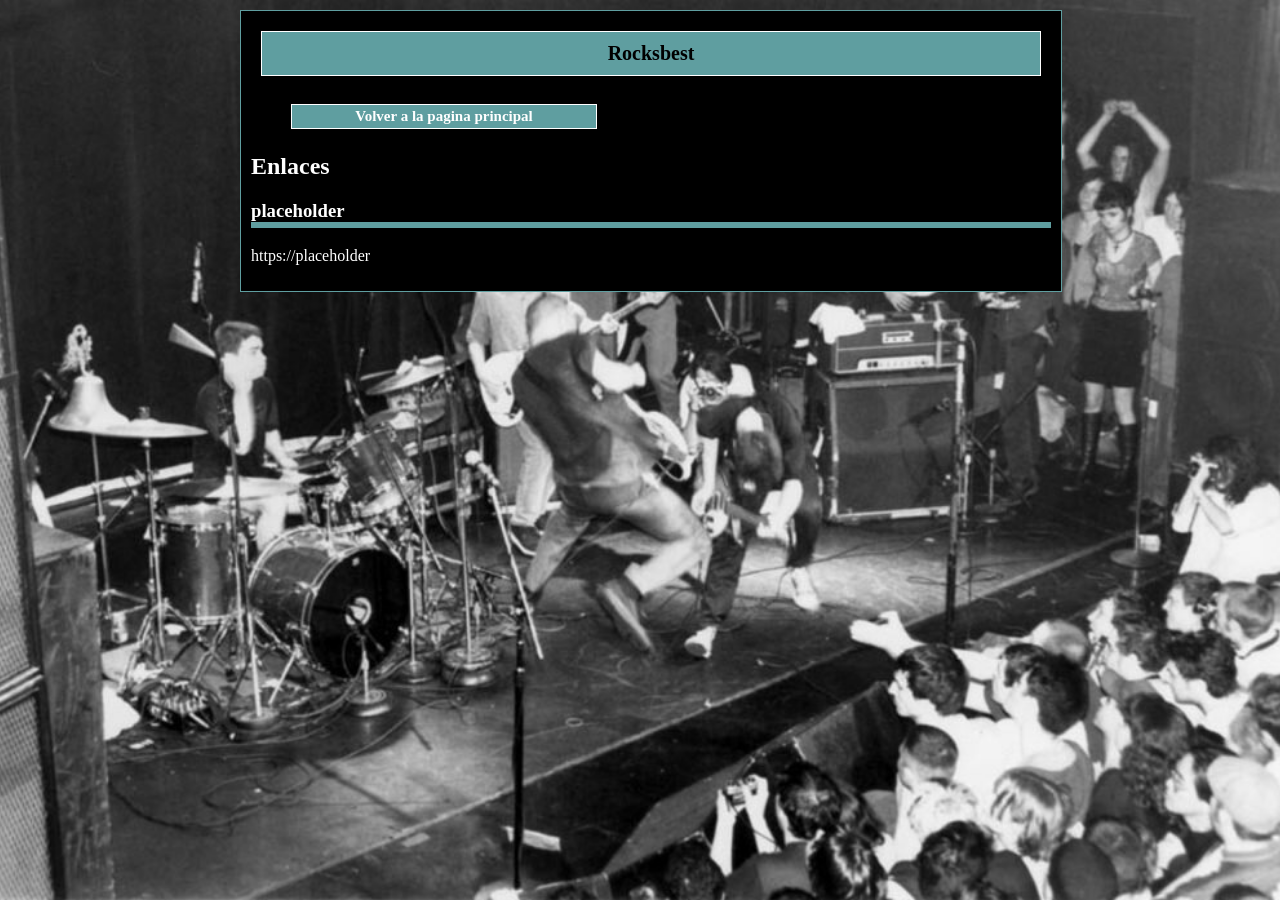
==== enlaces.html @ d072fee4 "Add files via upload" ====
<!DOCTYPE html>
<html lang="es">
<head>
    <meta charset="UTF-8">
    <meta name="viewport" content="width=device-width, initial-scale=1.0">
    <title>Rocksbest. Mejores bandas de rock de la historia</title>
    <meta name="description" content="archivo de las bandas de rock mas unicas e influenciales  de los ultimos 50 anos">
    <meta name="keywords" content="rock,punk,harcore,prog,emo,metal,alternativo,progesivo,bandas de rock de los 80,bandas de rock de los 90,bandas de rock famosas,bandas de rock mas importantes,cantantes,instrumentos">
    <meta name="subject" content="musica,historia">
    <meta name="author" content="Pablo Mendez">
    <meta name="robots" content="index,follow">
    <link rel="stylesheet" href="estilos web.css">
    <!-- Favicon package generated by Favicon.im Generator -->
<link rel="icon" type="image/x-icon" href="favicon.ico">
<link rel="icon" type="image/png" sizes="16x16" href="favicon-16x16.png">
<link rel="icon" type="image/png" sizes="32x32" href="favicon-32x32.png">
<link rel="apple-touch-icon" sizes="180x180" href="apple-touch-icon.png">
<link rel="icon" type="image/png" sizes="192x192" href="android-chrome-192x192.png">
<link rel="icon" type="image/png" sizes="512x512" href="android-chrome-512x512.png">
<link rel="canonical" href="https://pablo34cdm.github.io/enlaces">
<meta name="theme-color" content="#ffffff">

</head>
<div class="hero-container">
<div class="text-block">

<body>
  <h1>Rocksbest</h1>
  <body>
    <header>
        <h2>
        <nav>
            <ol>
                <li class="enlaces1"><a href="index.html">Volver a la pagina principal</a></li>
            </ol>
        </nav>
        </h2>
        <h2>Enlaces</h2>
    </header>
    <main>
        <section>
            <article>
                <h3>placeholder</h3>  
                  <p>https://placeholder</p>
            </article>
        </section>
    </main>
    <aside>
        
    </aside>
    <footer>
    </footer>
</body>
</div>
</div>

</body>
</html>
---- estilos web.css ----
body{
    /*border:1px solid orange; */
    margin:10px auto;
    width:800px;
    padding:0 ;
    background-color: darkgray;
    background-image: url(fugazi.jpg); 
    background-repeat: no-repeat;
    background-position: center;
    background-attachment: fixed;
    background-size: cover;
    color: white;
}
h1{
    color: black;
    font-size: 20px;
    background-color: cadetblue;
    border:1px solid white;
    padding:10px 40px;
    text-align:center;
    margin:10px;
}
h2{
    color:rgb(96.45.85);
}
h3{
 /*order-color: red;
    border-style: dashed;
    border-width: 1px;*/
    border-bottom:6px solid cadetblue;
}
span{
    background-color:black;
    color:white;
}
del{
    color:yellow;
}

.hero-container {
    background-color: black;
    background-size: cover;
    background-position: center;
    background-repeat: no-repeat;
    border:1px solid cadetblue;
    padding: 10px;
    width: 800px;
}
li.enlaces{
    display: inline-block;
    width: 10%;
    text-align: center;
    color: white;
    text-align: center;
    text-decoration: none;
    padding:3px 10px;
    border: 1px solid white;
    background-color: cadetblue;
    font-size: 15px;

}
li.enlaces1{
    display: inline-block;
    width: 40%;
    text-align: center;
    color: white;
    text-align: center;
    text-decoration: none;
    padding:3px 0px;
    border: 1px solid white;
    background-color: cadetblue;
    font-size: 15px;

}
a{
    color: inherit;
    text-decoration: none;
}
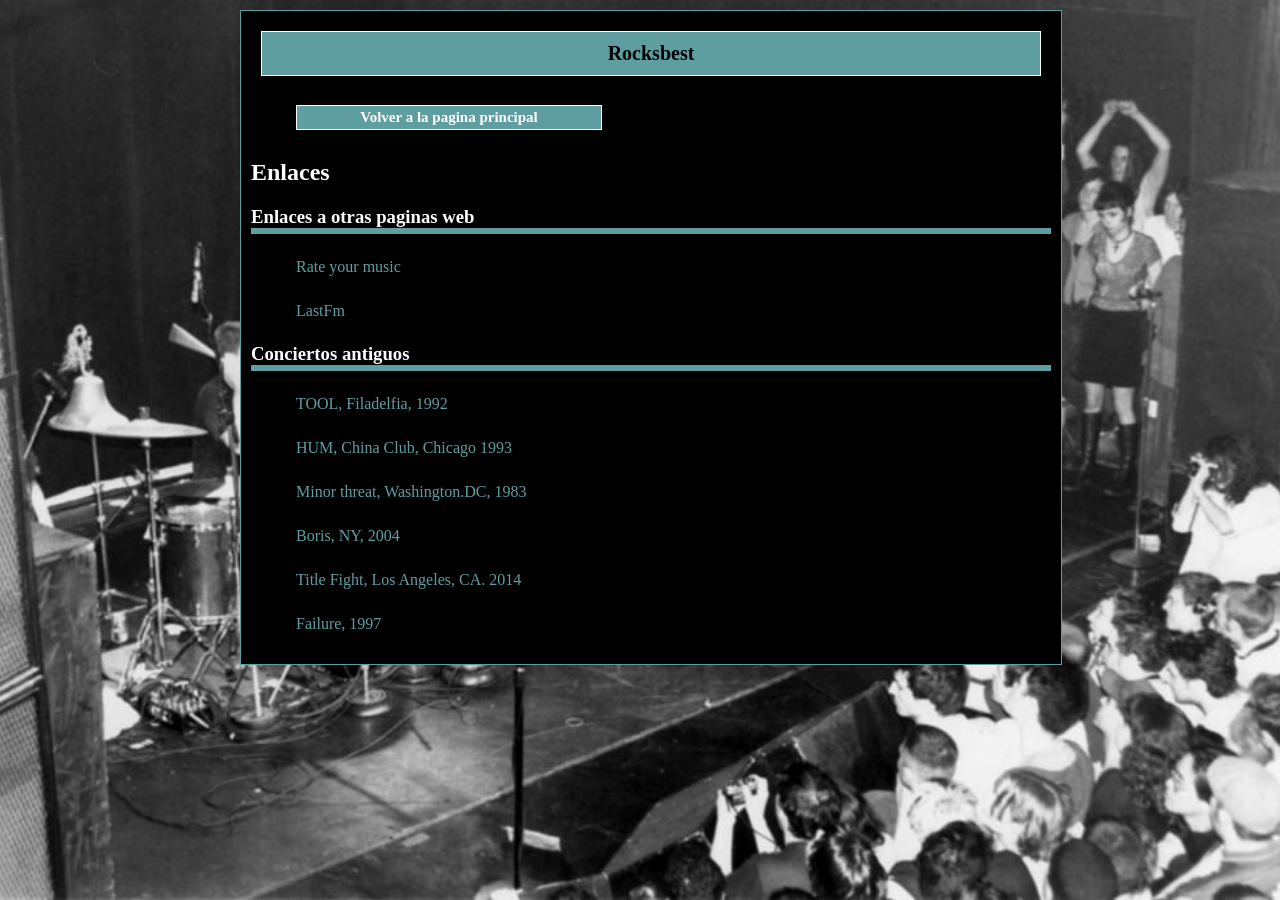
==== commit 21ebca66: "Add files via upload" ====
--- a/enlaces.html
+++ b/enlaces.html
@@ -40,8 +40,36 @@
     <main>
         <section>
             <article>
-                <h3>placeholder</h3>  
-                  <p>https://placeholder</p>
+                <h3>Enlaces a otras paginas web</h3>
+                <nav>
+                    <ol>
+                    <li class="enlaces2"><a href="https://rateyourmusic.com">Rate your music</a></li>
+                    </ol>
+                    <ol>
+                    <li class="enlaces2"><a href="https://www.last.fm">LastFm</a></li>
+                    </ol>
+                </nav>
+                <h3>Conciertos antiguos</h3>
+                <nav>
+                    <ol>
+                    <li class="enlaces2"><a href="https://www.youtube.com/watch?v=fScQo9jA9VI&t=2183s">TOOL, Filadelfia, 1992</a></li>
+                    </ol>
+                    <ol>
+                    <li class="enlaces2"><a href="https://www.youtube.com/watch?v=oscxST2Ojd4"> HUM, China Club, Chicago 1993 </a></li>
+                    </ol>
+                    <ol>
+                    <li class="enlaces2"><a href="https://www.youtube.com/watch?v=8bqWoD5Rg3w">Minor threat, Washington.DC, 1983</a></li>
+                    </ol>
+                    <ol>
+                    <li class="enlaces2"><a href="https://www.youtube.com/watch?v=rT3DlA86u10">Boris, NY, 2004</a></li>
+                    </ol>
+                    <ol>
+                    <li class="enlaces2"><a href="https://www.youtube.com/watch?v=E3aYenQxf1g">Title Fight, Los Angeles, CA. 2014</a></li>
+                    </ol>
+                    <ol>
+                    <li class="enlaces2"><a href="https://www.youtube.com/watch?v=bXr2xqsoK70">Failure, 1997</a></li>
+                    </ol>
+                </nav>
             </article>
         </section>
     </main>
--- a/estilos web.css
+++ b/estilos web.css
@@ -11,6 +11,7 @@
     background-size: cover;
     color: white;
 }
+
 h1{
     color: black;
     font-size: 20px;
@@ -28,6 +29,10 @@
     border-style: dashed;
     border-width: 1px;*/
     border-bottom:6px solid cadetblue;
+}
+h3.sihover:hover{
+    background-color: aqua;
+    color: black;
 }
 span{
     background-color:black;
@@ -72,7 +77,20 @@
     font-size: 15px;
 
 }
+li.enlaces2{
+    color: cadetblue;
+    text-decoration: solid cadetblue;
+    display: inline-block;
+
+}
+li:hover{
+    background-color: aqua;
+    color: black;
+}
 a{
     color: inherit;
     text-decoration: none;
+}
+li{
+    margin: 5px;
 }
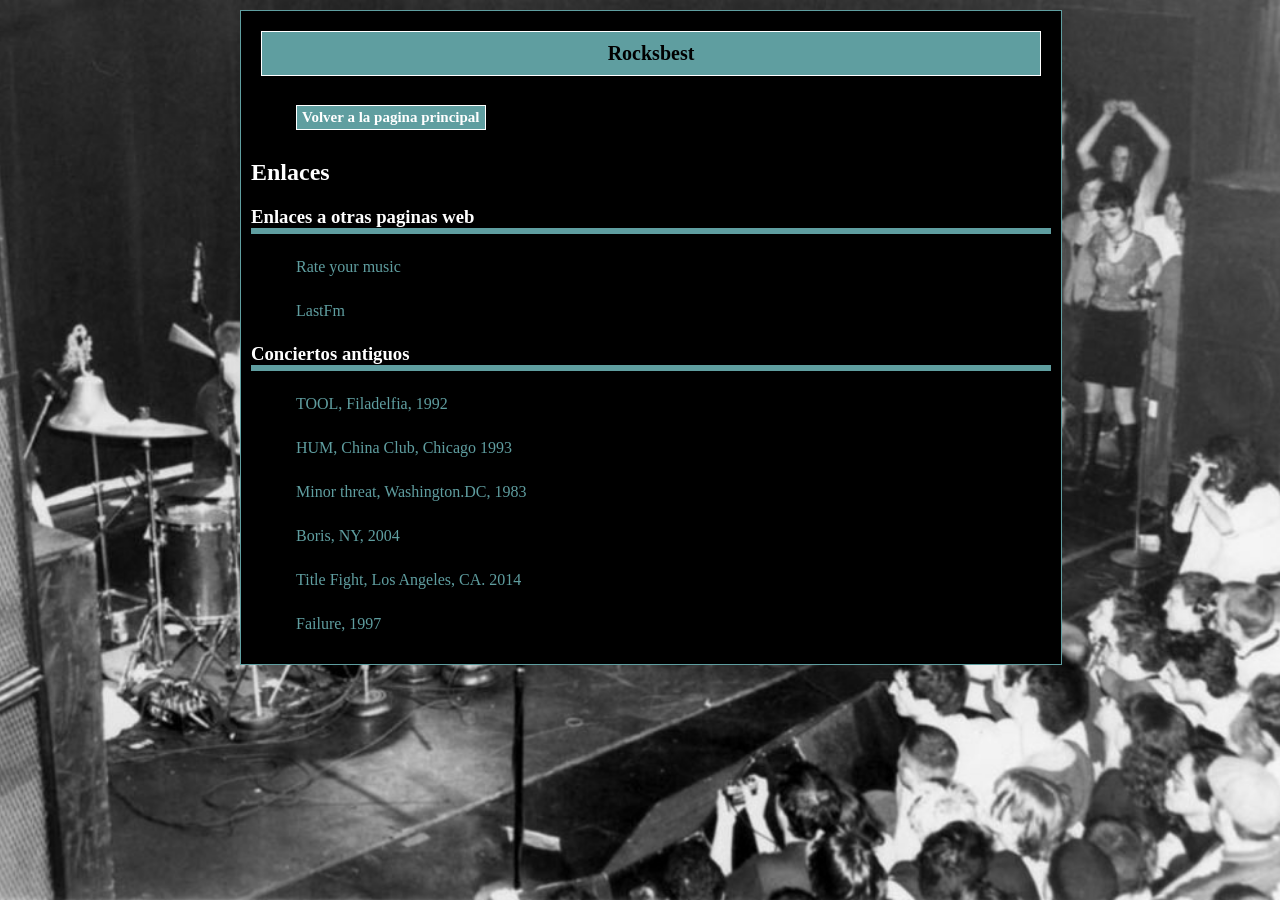
==== commit 02378ade: "Add files via upload" ====
--- a/enlaces.html
+++ b/enlaces.html
@@ -31,7 +31,7 @@
         <h2>
         <nav>
             <ol>
-                <li class="enlaces1"><a href="index.html">Volver a la pagina principal</a></li>
+                <a href="index.html"><li class="enlaces1">Volver a la pagina principal</li></a>
             </ol>
         </nav>
         </h2>
--- a/estilos web.css
+++ b/estilos web.css
@@ -66,12 +66,12 @@
 }
 li.enlaces1{
     display: inline-block;
-    width: 40%;
+    width: auto;
     text-align: center;
     color: white;
     text-align: center;
     text-decoration: none;
-    padding:3px 0px;
+    padding:3px 5px;
     border: 1px solid white;
     background-color: cadetblue;
     font-size: 15px;
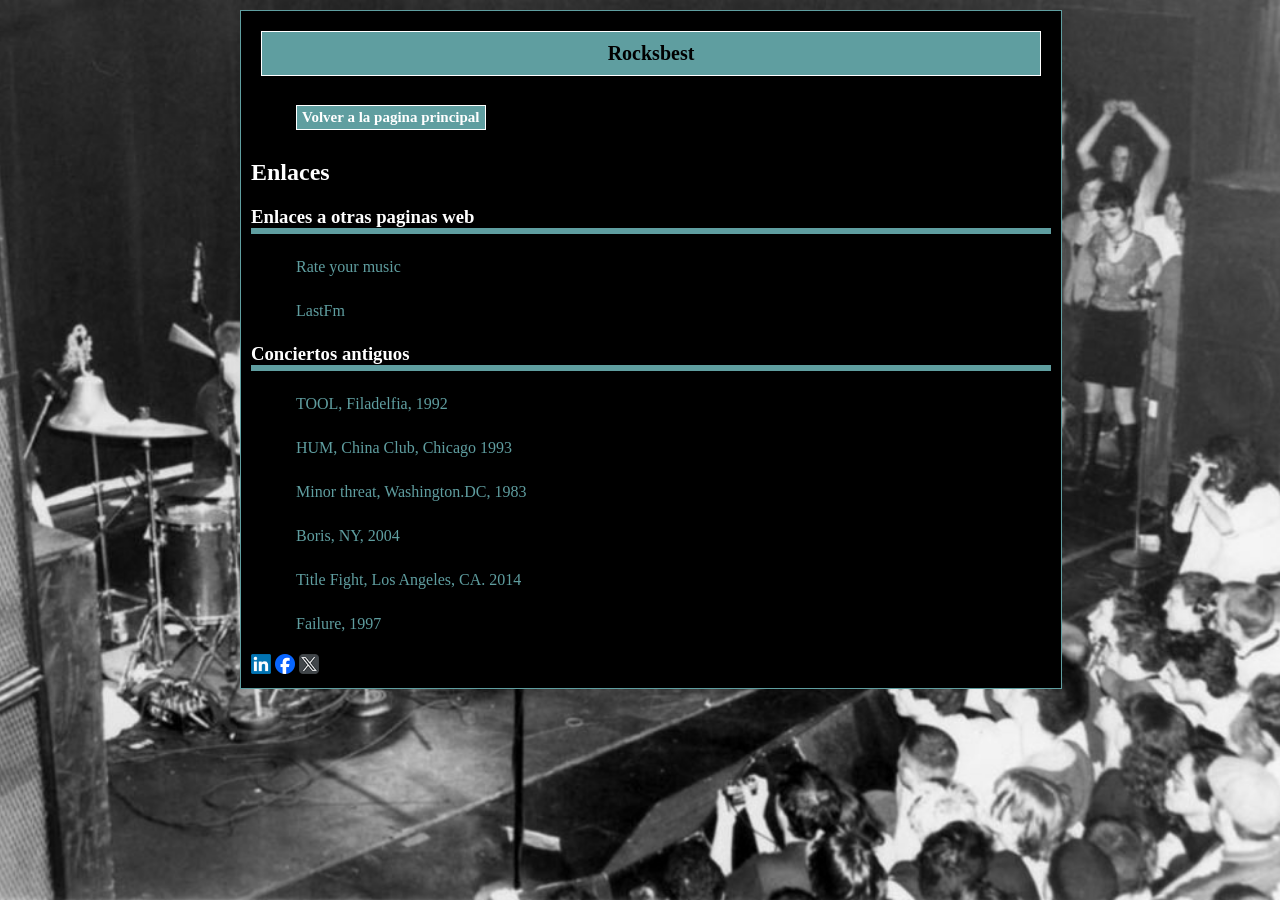
==== commit 0ac07b5c: "Add files via upload" ====
--- a/enlaces.html
+++ b/enlaces.html
@@ -19,6 +19,14 @@
 <link rel="icon" type="image/png" sizes="512x512" href="android-chrome-512x512.png">
 <link rel="canonical" href="https://pablo34cdm.github.io/enlaces">
 <meta name="theme-color" content="#ffffff">
+<meta property="og:title" content="Mi web de musica antigua">
+<meta property="og:description" content="Encuentra informacion sobre mi pagina de archivo de albumes">
+<meta property="og:image" content="https://pablo34CDM.github.io/Imagenes web/twitter.png"> 
+<meta property="og:url" content="https://pablo34CDM.github.io">
+<meta name="twitter:card" content="summary">
+<meta name="twitter:title" content="Mi web de musica antigua">
+<meta name="twitter:description" content="Encuentra informacion sobre mi pagina de archivo de albumes">
+<meta name="twitter:image" content="https://pablo34CDM.github.io/Imagenes web/twitter.png">
 
 </head>
 <div class="hero-container">
@@ -43,31 +51,31 @@
                 <h3>Enlaces a otras paginas web</h3>
                 <nav>
                     <ol>
-                    <li class="enlaces2"><a href="https://rateyourmusic.com">Rate your music</a></li>
+                    <li class="enlaces2"><a href="https://rateyourmusic.com" target="_blank">Rate your music</a></li>
                     </ol>
                     <ol>
-                    <li class="enlaces2"><a href="https://www.last.fm">LastFm</a></li>
+                    <li class="enlaces2"><a href="https://www.last.fm" target="_blank">LastFm</a></li>
                     </ol>
                 </nav>
                 <h3>Conciertos antiguos</h3>
                 <nav>
                     <ol>
-                    <li class="enlaces2"><a href="https://www.youtube.com/watch?v=fScQo9jA9VI&t=2183s">TOOL, Filadelfia, 1992</a></li>
+                    <li class="enlaces2"><a href="https://www.youtube.com/watch?v=fScQo9jA9VI&t=2183s" target="_blank">TOOL, Filadelfia, 1992</a></li>
                     </ol>
                     <ol>
-                    <li class="enlaces2"><a href="https://www.youtube.com/watch?v=oscxST2Ojd4"> HUM, China Club, Chicago 1993 </a></li>
+                    <li class="enlaces2"><a href="https://www.youtube.com/watch?v=oscxST2Ojd4" target="_blank"> HUM, China Club, Chicago 1993 </a></li>
                     </ol>
                     <ol>
-                    <li class="enlaces2"><a href="https://www.youtube.com/watch?v=8bqWoD5Rg3w">Minor threat, Washington.DC, 1983</a></li>
+                    <li class="enlaces2"><a href="https://www.youtube.com/watch?v=8bqWoD5Rg3w" target="_blank">Minor threat, Washington.DC, 1983</a></li>
                     </ol>
                     <ol>
-                    <li class="enlaces2"><a href="https://www.youtube.com/watch?v=rT3DlA86u10">Boris, NY, 2004</a></li>
+                    <li class="enlaces2"><a href="https://www.youtube.com/watch?v=rT3DlA86u10" target="_blank">Boris, NY, 2004</a></li>
                     </ol>
                     <ol>
-                    <li class="enlaces2"><a href="https://www.youtube.com/watch?v=E3aYenQxf1g">Title Fight, Los Angeles, CA. 2014</a></li>
+                    <li class="enlaces2"><a href="https://www.youtube.com/watch?v=E3aYenQxf1g" target="_blank">Title Fight, Los Angeles, CA. 2014</a></li>
                     </ol>
                     <ol>
-                    <li class="enlaces2"><a href="https://www.youtube.com/watch?v=bXr2xqsoK70">Failure, 1997</a></li>
+                    <li class="enlaces2"><a href="https://www.youtube.com/watch?v=bXr2xqsoK70" target="_blank">Failure, 1997</a></li>
                     </ol>
                 </nav>
             </article>
@@ -77,6 +85,8 @@
         
     </aside>
     <footer>
+        <a href="https://www.linkedin.com/sharing/share-offsite/?url=https://pablo34CDM.github.io"><img src="Imagenes web/LinkedIn_logo_initials.png"  width="20"  alt="ln"></a>
+        <a href="https://www.facebook.com/dialog/share?display=popup&app_id=94039431626&href=https://pablo34CDM.github.io"><img src="Imagenes web/facebook.png" alt="Comparte en facebook" title="Comparte este contenido en Facebok" width="20"></a> <a href="https://x.com/intent/post?url=https://pablo34CDM.github.io"><img src="Imagenes web/twitter.png" alt="Comparte en X" title="Comparte este contenido en X" width="20"> </a>
     </footer>
 </body>
 </div>
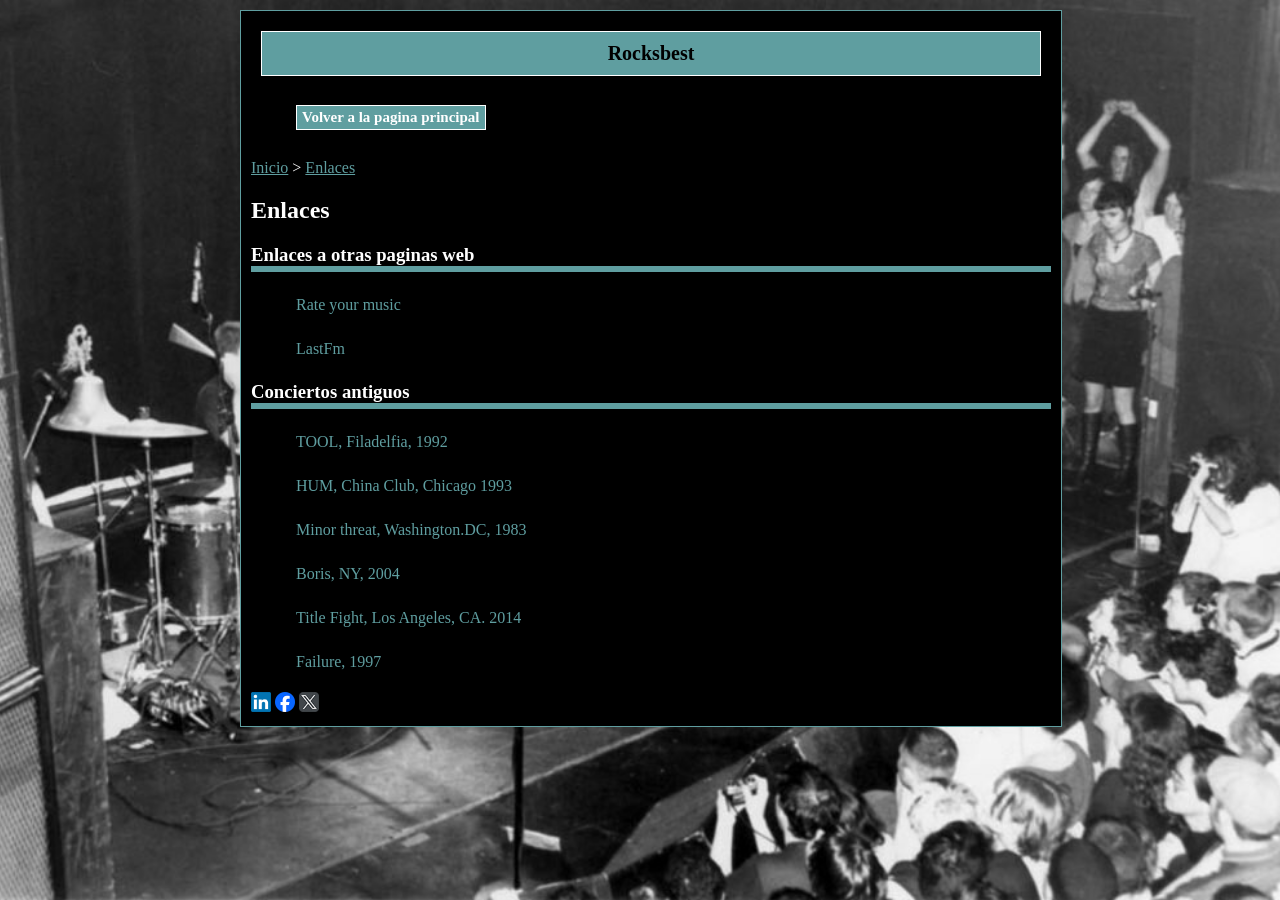
==== commit ef8e5ecb: "Add files via upload" ====
--- a/enlaces.html
+++ b/enlaces.html
@@ -43,6 +43,7 @@
             </ol>
         </nav>
         </h2>
+        <a href="index.html" class="migas">Inicio</a> > <a href="enlaces.html" class="migas">Enlaces</a>
         <h2>Enlaces</h2>
     </header>
     <main>
--- a/estilos web.css
+++ b/estilos web.css
@@ -93,4 +93,8 @@
 }
 li{
     margin: 5px;
+}
+.migas{
+    text-decoration: cadetblue solid underline;
+    color: cadetblue;
 }
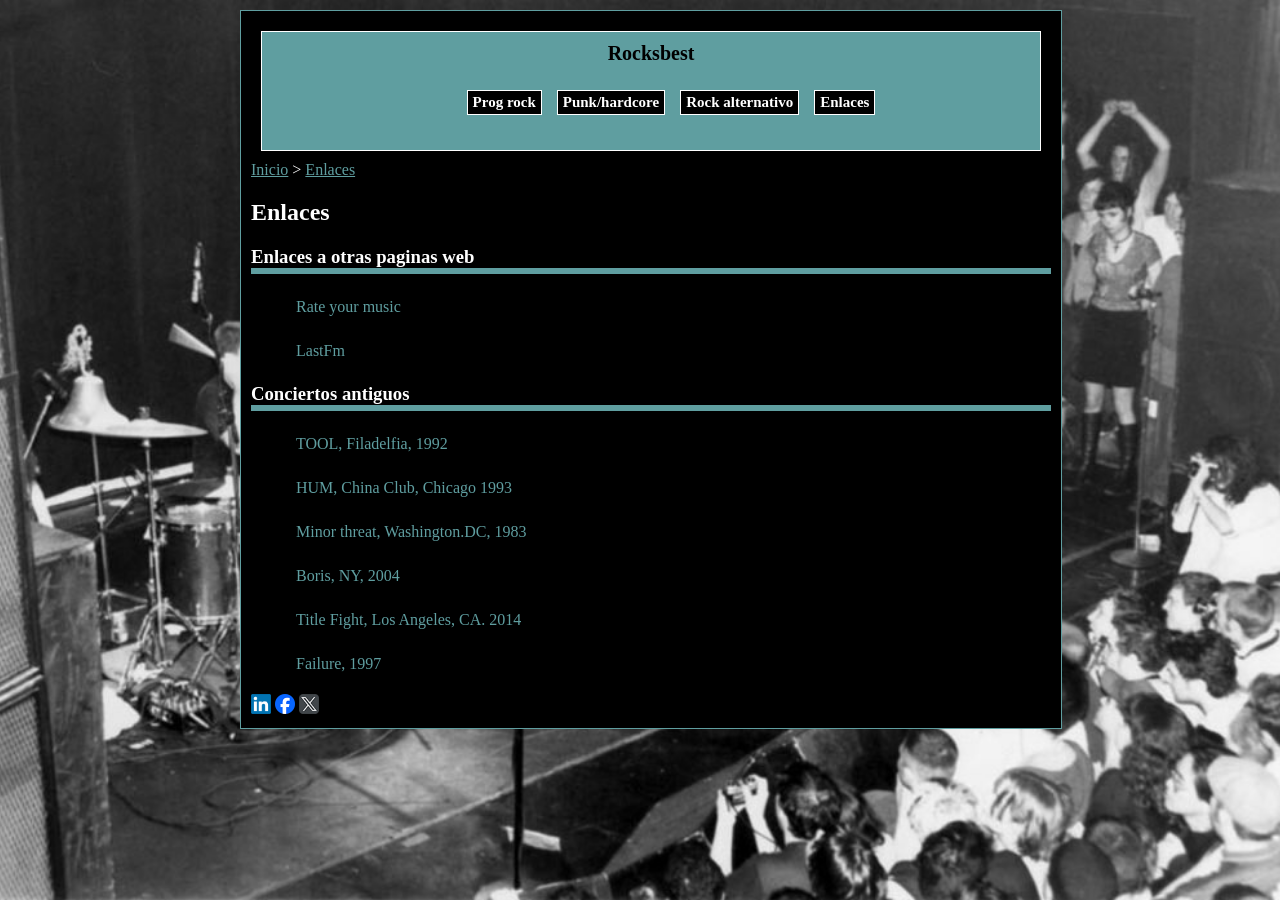
==== commit e1ec6190: "Add files via upload" ====
--- a/enlaces.html
+++ b/enlaces.html
@@ -33,16 +33,18 @@
 <div class="text-block">
 
 <body>
-  <h1>Rocksbest</h1>
+  <h1><a href="index.html" class="mainmenu">Rocksbest</a>
+    <nav>
+        <ol>
+            <a href="prog.html"><li class="tabla">Prog rock</li></a>
+            <a href="Punk-hardcore.html"><li class="tabla">Punk/hardcore</li></a>
+            <a href="Rock alternativo.html"><li class="tabla">Rock alternativo</li></a>
+            <a href="enlaces.html"><li class="tabla">Enlaces</li></a>
+        </ol>
+    </nav>
+  </h1>
   <body>
     <header>
-        <h2>
-        <nav>
-            <ol>
-                <a href="index.html"><li class="enlaces1">Volver a la pagina principal</li></a>
-            </ol>
-        </nav>
-        </h2>
         <a href="index.html" class="migas">Inicio</a> > <a href="enlaces.html" class="migas">Enlaces</a>
         <h2>Enlaces</h2>
     </header>
--- a/estilos web.css
+++ b/estilos web.css
@@ -17,7 +17,7 @@
     font-size: 20px;
     background-color: cadetblue;
     border:1px solid white;
-    padding:10px 40px;
+    padding:10px;
     text-align:center;
     margin:10px;
 }
@@ -97,4 +97,21 @@
 .migas{
     text-decoration: cadetblue solid underline;
     color: cadetblue;
+}
+.tabla{
+    display: inline-block;
+    width: auto;
+    text-align: center;
+    color: white;
+    text-align: center;
+    text-decoration: none;
+    padding:3px 5px;
+    border: 1px solid white;
+    background-color: black;
+    font-size: 15px;
+
+}
+.mainmenu:hover{
+    background-color: aqua;
+    color: black;
 }
